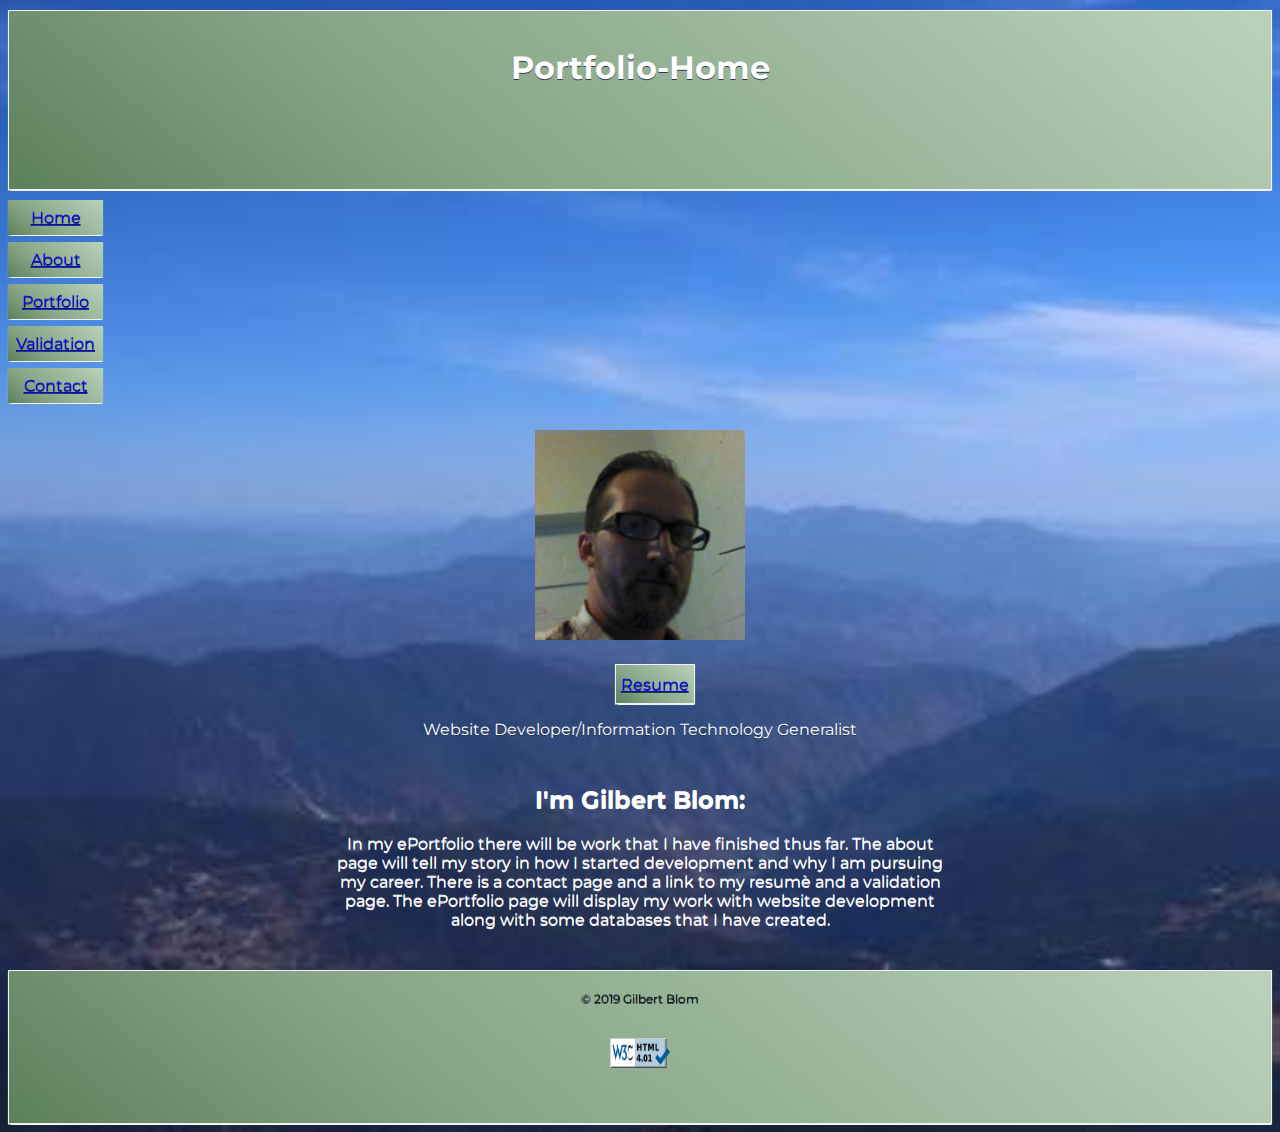
==== index.html @ 7fa8d8bf "Add files via upload" ====
<!DOCTYPE html>
<html lang="en-us">
<head>
<meta charset="utf-8">
<meta name="viewport" content="width=device-width, initial-scale=1.0">
<title>Gilbert Blom-Portfolio</title>
<link rel="stylesheet" type="text/css" href="css/stylesheet.css">
<script src="https://ajax.googleapis.com/ajax/libs/jquery/3.4.1/jquery.min.js"></script>
<link href="https://fonts.googleapis.com/css?family=Montserrat&display=swap" rel="stylesheet">
 <link rel="stylesheet" href="https://use.fontawesome.com/releases/v5.7.2/css/all.css" integrity="sha384-fnmOCqbTlWIlj8LyTjo7mOUStjsKC4pOpQbqyi7RrhN7udi9RwhKkMHpvLbHG9Sr" 
 crossorigin="anonymous">
 <link href="https://fonts.googleapis.com/icon?family=Material+Icons"
      rel="stylesheet">


<!--[if gte mso 9]><xml>
<mso:CustomDocumentProperties>
<mso:Category0 msdt:dt="string">***Choose***</mso:Category0>
</mso:CustomDocumentProperties>
</xml><![endif]-->
</head>

<body>
  
	<div id="container">
  <header>
	<h1>Portfolio-Home</h1>
	</header>
    
	<div class="nav">

	<ul>
	
		<li><a href="index.html">Home</a></li>
        <li><a href="about.html">About</a></li>
		<li><a href="portfolio.html">Portfolio</a></li>
        <li><a href="validation.html">Validation</a></li>
		<li><a href="contact2.html">Contact</a></li>
	</ul>
</div>
   
    
		<img class="img" src="images/professional_photo.png" alt="Professional_Photo">
		<div class="resume"><a href="Resume/Resume(1).docx">Resume</a></div>
		<p>Website Developer/Information Technology Generalist</p>

   <section>
	<h2>I'm Gilbert Blom:</h2>
	<p>In my ePortfolio there will be work that I have finished thus far. 
	 The about page will tell my story in how I started development and why I am 
	 pursuing my career. There is a contact page and a link to my resumè and a validation page. The ePortfolio page will display my work with website development along with some databases that I have created. </p>
	</section>
	
	

   
 <footer>
&#169; 2019 Gilbert Blom
<p>
 <img src="images/valid-html401-blue.png" alt="Page Validation">
</p>
</footer>
 </div>
</body>
</html>
---- css/stylesheet.css ----
@charset "utf-8";
@import url('https://fonts.googleapis.com/css?family=Montserrat&display=swap');

#container{
	width: 100%;
	margin: 0;
	padding: 0;

}

* {
 box-sizing: border-box;

}

body{
	display: flex;
	flex-wrap: wrap; 
	background: url("../images/mountain.jpg")  no-repeat;
	background-size: cover;
	color: #fff;
	height: auto;
	text-align: center;
	margin-top: 10px;
	text-shadow: 0px 1px #28394f;

}




header{
	background: linear-gradient(40deg, #5d805c, #87a586, #9fba9e, #bad2b9);
    height: 20vh;
    padding: 1em;
    font-size: 1em;
    margin-bottom: 10px;
    border: 1px solid #f2f2f2;
    box-shadow: 0px .5px 1px #f2f2f2;
}

html{
	font-family: 'Montserrat', sans-serif;

}

main{
	text-align: center;
	padding: 20px;
	margin-top: 10px;
	
}

div.nav {
	display: flex;
	align-items: center;
	justify-content: space-between;
	color: #000;
}

div.nav ul {
  list-style-type: none;
  margin: 0;
  padding: 0;
 
}

div.nav li{
  padding: 8px;
  margin-bottom: 7px;
  background: linear-gradient(40deg, #5d805c, #87a586, #9fba9e, #bad2b9);
  color: #000;
  box-shadow: 0px .5px 1px #f2f2f2;
}

div.nav li:hover{
	 border: 1px solid #fff;
	 color: #000;
}

img{
	padding: 20px;
	width: 250px;
	
}

section{
	display: block;
	padding: 10px;
	width: 50%;
	align-content: center;
	margin-left: 25%;
	margin-top: 15px;
	text-shadow: 0px 1px #f2f2f2;


}

footer {
  background: linear-gradient(40deg, #5d805c, #87a586, #9fba9e, #bad2b9);
  color: #000;
  text-align: center;
  font-size: 12px;
  padding: 20px;
  margin-top: 15px;
  border: 1px solid #f2f2f2;
  box-shadow: 0px .5px 1px #f2f2f2;
 

}
footer img{
	width: 100px;
	height: 70px;
}

div.gallery {
	border: 1px solid #f2f2f2;
	box-shadow: 0px .5px 1px #f2f2f2;
    background: linear-gradient(40deg, #5d805c, #87a586, #9fba9e, #bad2b9);
    color: #000;
}

div.gallery:hover {
	border: 1px solid #82bdbf;
}
div.gallery img {
	width: 100%;
	height: auto;
}


div.link {
	padding: 15px;
	text-align: center;
} 

div.portfolio{
	padding: 0 6px;
	float: left;
	width: 24.99999%;
}

div.resume {
	border: 1px solid #f2f2f2;
	width: 80px;
	height: 40px;
	align-content: center;
	margin-left: 48%;
	background: linear-gradient(40deg, #5d805c, #87a586, #9fba9e, #bad2b9);
	box-shadow: 0px .5px 1px #f2f2f2;
	color: #00ffff;
}

div.resume:hover {
	border: 1px solid #00ffff;
}

.material-icons {
	padding: 5px;
	color: #00ffff;

}
.material-icons:hover{
	background-color: #b2b2b2;
}

div.about{
	align-content: center;
	font-size: 18px;
	

}
.text{
	font-size: 18px;
	text-shadow: 0px 1px #f2f2f2;
	align-content: top;
}
.about{
	
}



@media only screen and (max-width: 800px){
	div.portfolio {
		width: 49.99999%;
		margin: 6px 0;
	}
	div.about{
		width: 100%;
	}

}


@media only screen and (min-width: 500px) {
	div.portfolio{
		width: auto;
	}
	div.resume{
		align-content: center;

	}
	div.about{
		width: 100%;
	}

	
	
 
}

.fix:after {
 content: "";
 display: table;
 clear: both;
}
div#main{
	width: 830px;
	height: 650px;
	margin: 0 auto;
	font-family: 'Grenze', serif;
	color:  #5d805c;
}
div#form_sample{
	text-align: center;
	border: 1px solid  #5d805c;
	width: 300px;
	padding: 0 50px 15px;
	margin-top: 20px;
	box-shadow: 0 0 15px;
	border-radius: 6px;
	float: left;
}

#main h2{
	margin-top: 40px;
  }

  hr{
  	margin-top: -5px;
  }

  label{
  	float: left;
  	font-size: 16px;
  	font-family: 'Grenze', serif;
  	color: #5d805c;
  }


input[type="text"]{
	width: 100%;
	margin-top: 10px;
	margin-bottom: 25px;
	height: 35px;
	padding: 10px;
	border: 3px solid #5d805c;
}

textarea{
	width: 100%;
	margin-top: 10px;
	margin-bottom: 25px;
	height: 100px;
	padding: 10px;
	border: 3px dotted #5d805c;
	resize: none;
}

input[type="submit"]{
	width: 100%;
	padding: 10px 45px;
	background-color: #5d805c;
	border: none;
	color: #fff;
	font-size: 18px;
	font-weight: 700;
	cursor: pointer;
	font-family: 'Grenze', serif;
}
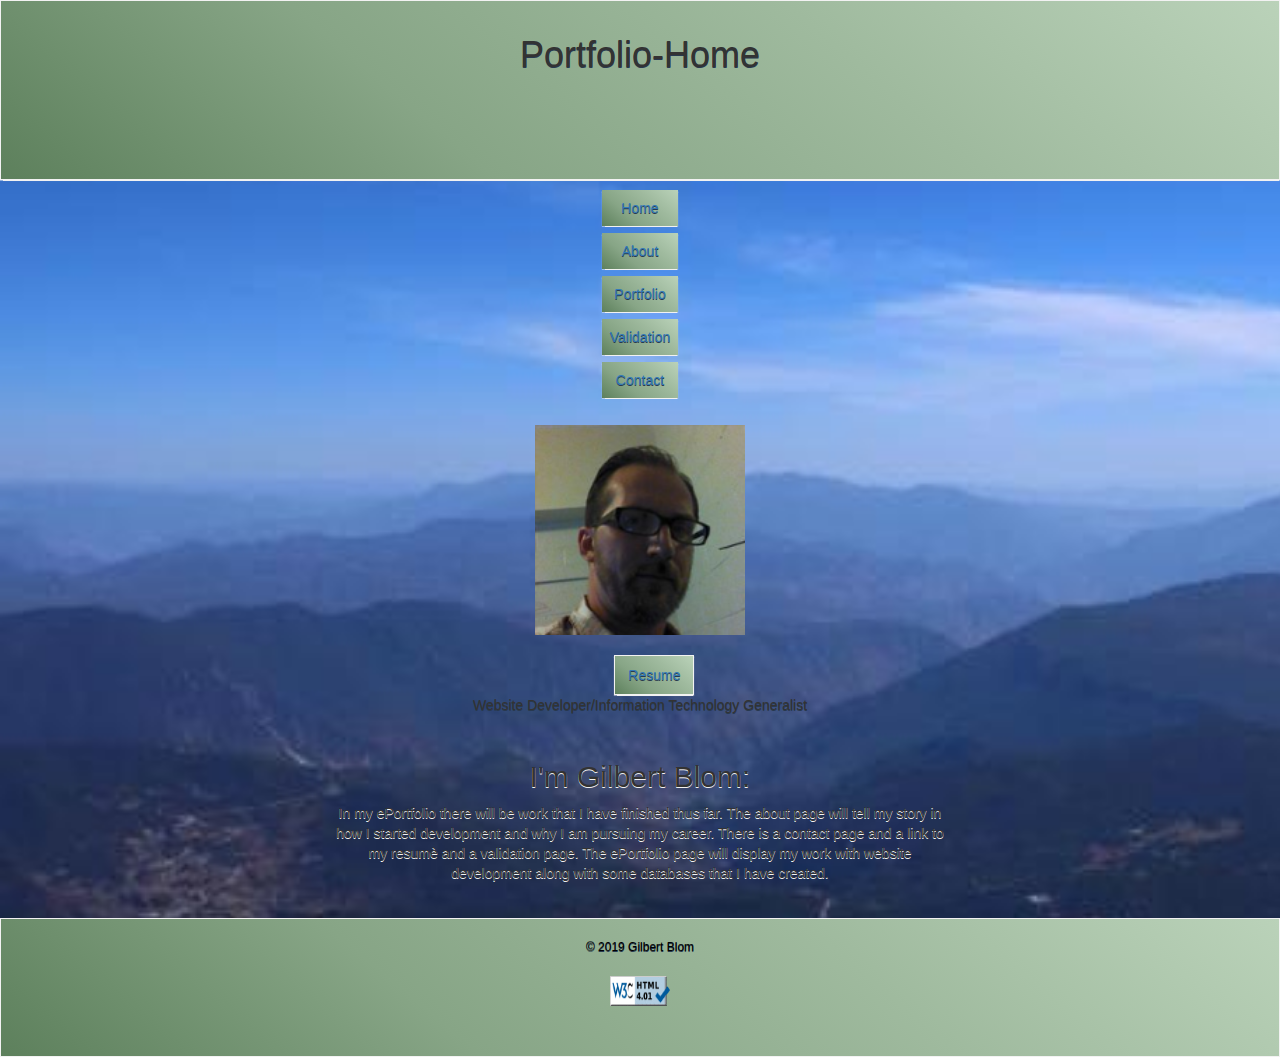
==== commit 1273474b: "Update index.html" ====
--- a/index.html
+++ b/index.html
@@ -11,6 +11,9 @@
  crossorigin="anonymous">
  <link href="https://fonts.googleapis.com/icon?family=Material+Icons"
       rel="stylesheet">
+<link rel="stylesheet" href="https://maxcdn.bootstrapcdn.com/bootstrap/3.4.0/css/bootstrap.min.css">
+<script src="https://ajax.googleapis.com/ajax/libs/jquery/3.4.1/jquery.min.js"></script>
+<script src="https://maxcdn.bootstrapcdn.com/bootstrap/3.4.0/js/bootstrap.min.js"></script>
 
 
 <!--[if gte mso 9]><xml>
@@ -62,4 +65,4 @@
 </footer>
  </div>
 </body>
-</html>+</html>
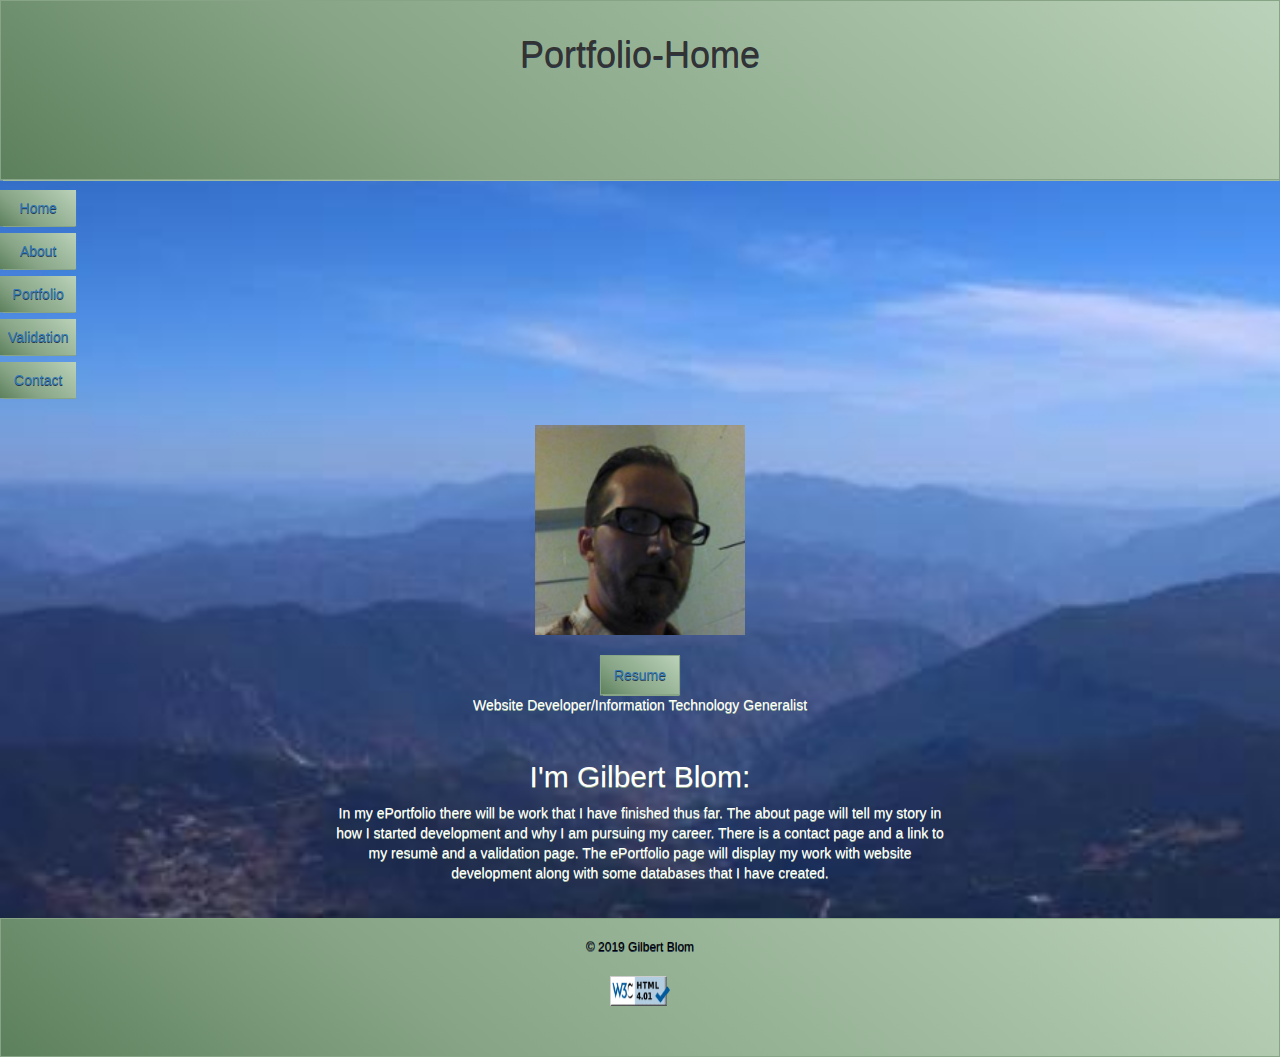
==== commit 20af8ce4: "Update index.html" ====
--- a/index.html
+++ b/index.html
@@ -44,7 +44,7 @@
    
     
 		<img class="img" src="images/professional_photo.png" alt="Professional_Photo">
-		<div class="resume"><a href="Resume/Resume(1).docx">Resume</a></div>
+		<div class="resume"><a href="Resume/ResumeNew.docx">Resume</a></div>
 		<p>Website Developer/Information Technology Generalist</p>
 
    <section>
--- a/css/stylesheet.css
+++ b/css/stylesheet.css
@@ -14,8 +14,7 @@
 }
 
 body{
-	display: flex;
-	flex-wrap: wrap; 
+	 
 	background: url("../images/mountain.jpg")  no-repeat;
 	background-size: cover;
 	color: #fff;
@@ -35,8 +34,8 @@
     padding: 1em;
     font-size: 1em;
     margin-bottom: 10px;
-    border: 1px solid #f2f2f2;
-    box-shadow: 0px .5px 1px #f2f2f2;
+    border: 1px solid #87a586;
+    box-shadow: 0px .5px 1px #9fba9e;
 }
 
 html{
@@ -48,13 +47,13 @@
 	text-align: center;
 	padding: 20px;
 	margin-top: 10px;
+	color: #fff;
 	
 }
 
 div.nav {
 	display: flex;
 	align-items: center;
-	justify-content: space-between;
 	color: #000;
 }
 
@@ -70,7 +69,7 @@
   margin-bottom: 7px;
   background: linear-gradient(40deg, #5d805c, #87a586, #9fba9e, #bad2b9);
   color: #000;
-  box-shadow: 0px .5px 1px #f2f2f2;
+  box-shadow: 0px .5px 1px #87a586;
 }
 
 div.nav li:hover{
@@ -91,7 +90,8 @@
 	align-content: center;
 	margin-left: 25%;
 	margin-top: 15px;
-	text-shadow: 0px 1px #f2f2f2;
+	text-shadow: 0px 1px #87a586;
+	color: #fff;
 
 
 }
@@ -103,8 +103,8 @@
   font-size: 12px;
   padding: 20px;
   margin-top: 15px;
-  border: 1px solid #f2f2f2;
-  box-shadow: 0px .5px 1px #f2f2f2;
+  border: 1px solid #87a586;
+  box-shadow: 0px .5px 1px #9fba9e;
  
 
 }
@@ -114,14 +114,15 @@
 }
 
 div.gallery {
-	border: 1px solid #f2f2f2;
-	box-shadow: 0px .5px 1px #f2f2f2;
+	border: 1px solid #87a586;
+	box-shadow: 0px .5px 1px #9fba9e;
     background: linear-gradient(40deg, #5d805c, #87a586, #9fba9e, #bad2b9);
     color: #000;
+	margin: 0 auto;
 }
 
 div.gallery:hover {
-	border: 1px solid #82bdbf;
+	border: 1px solid #fff;
 }
 div.gallery img {
 	width: 100%;
@@ -141,42 +142,40 @@
 }
 
 div.resume {
-	border: 1px solid #f2f2f2;
+	border: 1px solid #87a586;
 	width: 80px;
 	height: 40px;
 	align-content: center;
-	margin-left: 48%;
+	margin: 0 auto;
 	background: linear-gradient(40deg, #5d805c, #87a586, #9fba9e, #bad2b9);
-	box-shadow: 0px .5px 1px #f2f2f2;
-	color: #00ffff;
+	box-shadow: 0px .5px 1px #87a586;
+	color: #9fba9e;
 }
 
 div.resume:hover {
-	border: 1px solid #00ffff;
-}
-
-.material-icons {
-	padding: 5px;
-	color: #00ffff;
-
-}
-.material-icons:hover{
-	background-color: #b2b2b2;
-}
+	border: 1px solid #fff;
+}
+
 
 div.about{
 	align-content: center;
 	font-size: 18px;
+	color: #fff;
 	
 
 }
 .text{
 	font-size: 18px;
-	text-shadow: 0px 1px #f2f2f2;
+	text-shadow: 0px 1px #9fba9e;
 	align-content: top;
+	color: #fff;
 }
 .about{
 	
+}
+p{
+	color: #fff;
+	text-shadow: 0px 1px #9fba9e;
 }
 
 
@@ -215,41 +214,31 @@
  display: table;
  clear: both;
 }
-div#main{
-	width: 830px;
-	height: 650px;
-	margin: 0 auto;
-	font-family: 'Grenze', serif;
-	color:  #5d805c;
-}
-div#form_sample{
-	text-align: center;
-	border: 1px solid  #5d805c;
+
+
+form{
 	width: 300px;
 	padding: 0 50px 15px;
 	margin-top: 20px;
 	box-shadow: 0 0 15px;
 	border-radius: 6px;
-	float: left;
-}
-
-#main h2{
+	color: #000;
+	margin: 0 auto;
+}
+h2{
 	margin-top: 40px;
-  }
-
-  hr{
+	
+}
+hr{
   	margin-top: -5px;
   }
-
-  label{
+label{
   	float: left;
   	font-size: 16px;
-  	font-family: 'Grenze', serif;
-  	color: #5d805c;
+  	font-family: 'Montserrat', sans-serif;
+  	color: #9fba9e;
   }
-
-
-input[type="text"]{
+input[type="text"], [type="email"]{
 	width: 100%;
 	margin-top: 10px;
 	margin-bottom: 25px;
@@ -257,7 +246,6 @@
 	padding: 10px;
 	border: 3px solid #5d805c;
 }
-
 textarea{
 	width: 100%;
 	margin-top: 10px;
@@ -277,6 +265,6 @@
 	font-size: 18px;
 	font-weight: 700;
 	cursor: pointer;
-	font-family: 'Grenze', serif;
-}
-
+	font-family: 'Montserrat', sans-serif;
+}
+
